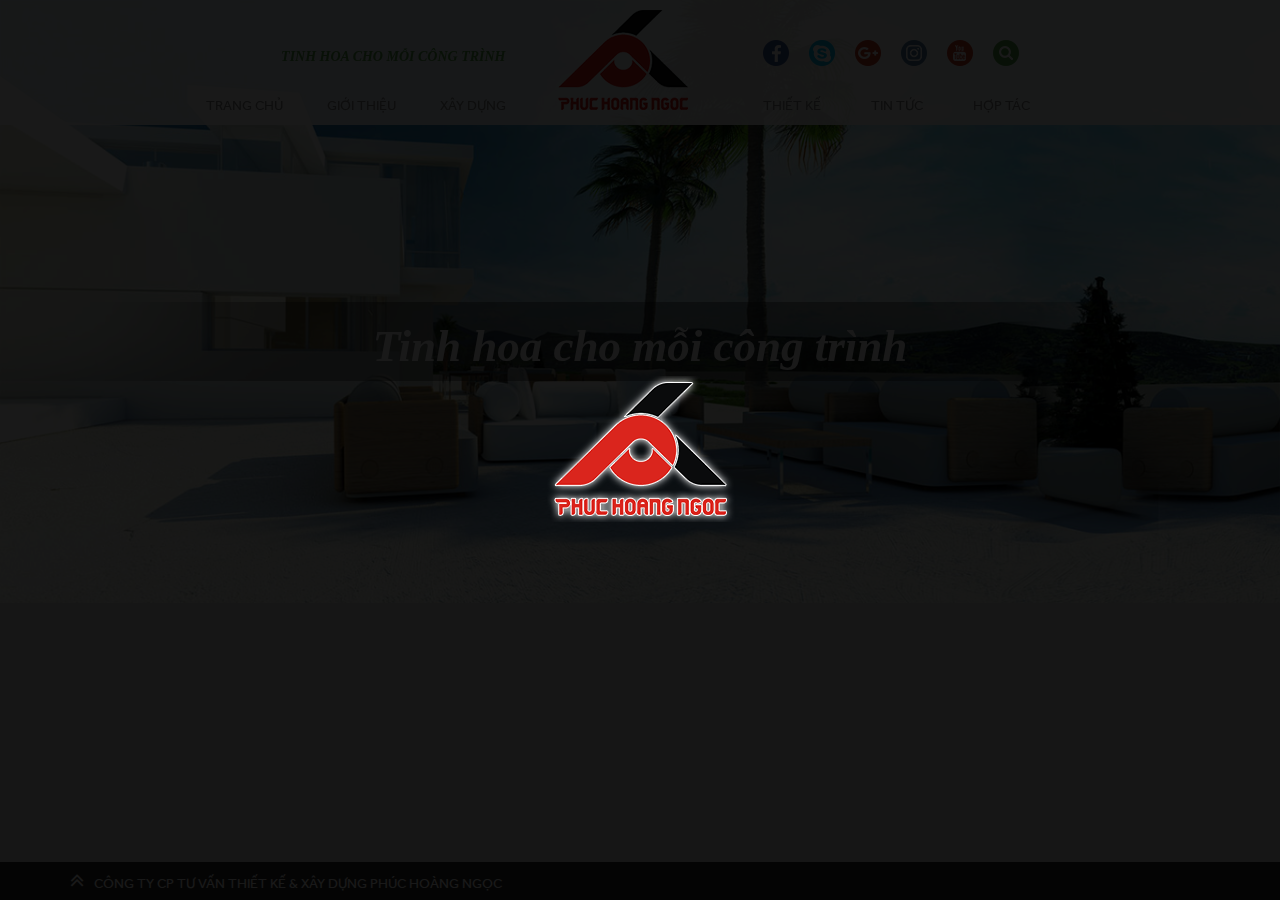
==== index.html @ 6cd87885 "update" ====
<!DOCTYPE html>
<html lang="en">

<head>
    <meta charset="UTF-8">
    <meta name="viewport" content="width=device-width, initial-scale=1.0">
    <meta http-equiv="X-UA-Compatible" content="ie=edge">
    <title>PHM</title>
    <link rel="stylesheet" href="css/font-awesome.min.css" media="screen">
    <link rel="stylesheet" href="css/bootstrap.min.css" media="screen">
    <link rel="stylesheet" href="css/owl.carousel.css" media="screen">
    <link rel="stylesheet" href="css/animate.css" media="screen">
    <link rel="stylesheet" href="css/style.css" media="screen">
</head>

<body>
    <!-- Load splash -->
    <div class="splash">
        <div class="logo-splash animated zoomIn">
            <img src="images/logo-splash.png" alt="" />
        </div>
    </div>
    <!-- Form search -->
    <div class="modal fade" id="popup-form-search">
        <div class="modal-dialog">
            <div class="modal-content">
                <div class="modal-header">
                    <button type="button" class="close" data-dismiss="modal"><span aria-hidden="true">&times;</span></button>
                    <h4 class="modal-title" id="myModalLabel">Tìm kiếm</h4>
                </div>
                <div class="modal-body">
                    <form class="form-site" action="" method="post">
                        <input type="text" placeholder="Tìm kiếm">
                        <div class="align_right">
                            <button type="submit"><i class="fa fa-search"></i></button>
                        </div>
                    </form>
                </div>
            </div>
        </div>
    </div>
    <!-- /Form search -->
    <div class="wrap">
        <header class="header">
            <div class="container hidden-sm hidden-xs">
                <div class="row">
                    <div class="col-md-1"></div>
                    <div class="col-md-4">
                        <div class="row">
                            <div class="col-md-12">
                                <div class="slogan">
                                    <h2>Tinh hoa cho mỗi công trình</h2>
                                </div>
                            </div>
                        </div>
                        <div class="row">
                            <div class="col-md-12">
                                <ul class="content-nav">
                                    <li><a href="index.html">Trang chủ</a></li>
                                    <li><a href="about.html">Giới thiệu</a></li>
                                    <li><a href="list.html">Xây dựng</a></li>
                                </ul>
                            </div>
                        </div>
                    </div>
                    <div class="col-md-2">
                        <a href="index.html"><img src="images/logo.png" alt="" /></a>
                    </div>
                    <div class="col-md-4">
                        <div class="row">
                            <div class="col-md-12">
                                <ul class="social-top">
                                    <li>
                                        <a href=""><img src="images/ic-fb.png" alt="" /></a>
                                    </li>
                                    <li>
                                        <a href=""><img src="images/ic-sky.png" alt="" /></a>
                                    </li>
                                    <li>
                                        <a href=""><img src="images/ic-ggp.png" alt="" /></a>
                                    </li>
                                    <li>
                                        <a href=""><img src="images/ic-inst.png" alt="" /></a>
                                    </li>
                                    <li>
                                        <a href=""><img src="images/ic-yt.png" alt="" /></a>
                                    </li>
                                    <li>
                                        <a href="javascript:void(0)" class="search-click" data-toggle="modal" data-target="#popup-form-search"><img src="images/ic-search.png" alt="" /></a>
                                    </li>
                                </ul>
                            </div>
                        </div>
                        <div class="row">
                            <div class="col-md-12">
                                <ul class="content-nav-2">
                                    <li><a href="list.html">Thiết kế</a></li>
                                    <li><a href="list.html">Tin tức</a></li>
                                    <li><a href="contact.html">Hợp tác</a></li>
                                </ul>
                            </div>
                        </div>
                    </div>
                    <div class="col-md-1"></div>
                </div>
            </div>
            <div class="container visible-sm visible-xs">
                <div class="logo-mb">
                    <a href=""><img src="images/logo.png" /></a>
                </div>
                <div class="row">
                    <div class="col-xs-12">
                        <ul class="social-mb">
                            <li>
                                <a href=""><img src="images/ic-fb.png" alt="" /></a>
                            </li>
                            <li>
                                <a href=""><img src="images/ic-sky.png" alt="" /></a>
                            </li>
                            <li>
                                <a href=""><img src="images/ic-ggp.png" alt="" /></a>
                            </li>
                            <li>
                                <a href=""><img src="images/ic-inst.png" alt="" /></a>
                            </li>
                            <li>
                                <a href=""><img src="images/ic-yt.png" alt="" /></a>
                            </li>
                            <li>
                                <a href="javascript:void(0)" class="search-click" data-toggle="modal" data-target="#popup-form-search"><img src="images/ic-search.png" alt="" /></a>
                            </li>
                        </ul>
                    </div>

                    <div class="col-xs-12">
                        <div class="control-nav">
                            <span>Menu</span> <i class="fa fa-bars"></i>
                        </div>
                        <nav class="nav-mb"></nav>
                    </div>
                </div>
            </div>
        </header>
        <div class="content">
            <section class="section-slider">
                <div class="owl-carousel owl-theme">
                    <div class="item">
                        <img src="images/slider1.jpg" alt="">
                        <div class="caption-slider">
                            <h2 class="animated bounceInLeft">Tinh hoa cho mỗi công trình</h2>
                        </div>
                    </div>
                    <div class="item">
                        <img src="images/slider1.jpg" alt="">
                        <div class="caption-slider">
                            <h2 class="animated bounceInLeft">Tinh hoa cho mỗi công trình</h2>
                        </div>
                    </div>
                </div>
            </section>
        </div>
        <footer class="footer">
            <div class="content-footer">
                <div class="row">
                    <div class="col-md-3 col-sm-12 col-xs-12">
                        <div class="logo-ft">
                            <a href="index.html"><img src="images/logo-ft.png" alt=""></a>
                            <p class="hidden-xs">Bản quyền © 2016 thuộc về Phúc Hoàng Ngọc</p>
                        </div>
                    </div>
                    <div class="col-md-2 col-sm-6 col-xs-12">
                        <div class="title-ft">
                            <h2><a href="">Thông tin</a></h2>
                        </div>
                        <ul>
                            <li><a href="">Giới thiệu</a></li>
                            <li><a href="">Tin tức</a></li>
                            <li><a href="">Hợp tác - liên hệ</a></li>
                        </ul>
                    </div>
                    <div class="col-md-3 col-sm-6 col-xs-12">
                        <div class="title-ft">
                            <h2><a href="">Liên hệ</a></h2>
                        </div>
                        <ul>
                            <li>Điện thoại: 05113.573.339</li>
                            <li>Email: info@phuchoangngoc.vn</li>
                            <li>Địa chỉ: 37 Đỗ Xuân Cát, Q. Hải Châu, TP</li>
                        </ul>
                    </div>
                    <div class="col-md-4 col-sm-12 hidden-xs">
                        <div class="title-ft">
                            <h2><a href="">Đối tác khách hàng</a></h2>
                        </div>
                        <div class="partner hidden-xs" id="owl-demo">
                            <img src="images/vietcombank.png" alt="">
                            <img src="images/seabank.png" alt="">
                            <img src="images/AsiaCommercialBank_logo.png" alt="">
                            <img src="images/vietcombank.png" alt="">
                            <img src="images/seabank.png" alt="">
                            <img src="images/AsiaCommercialBank_logo.png" alt="">
                        </div>
                    </div>
                </div>
            </div>
            <div class="copyright hidden-xs">
                <div class="container">
                    <h2><i class="fa fa-angle-double-up"></i>Công ty CP Tư vấn thiết kế & xây dựng Phúc hoàng ngọc</h2>
                </div>
            </div>
        </footer>
    </div>
    <script src="js/jquery-1.11.1.min.js" charset="utf-8"></script>
    <script src="js/bootstrap.min.js" charset="utf-8"></script>
    <script src="js/owl.carousel.min.js" charset="utf-8"></script>
    <script src="js/script.js" charset="utf-8"></script>
</body>

</html>
---- css/style.css ----
@charset "UTF-8";
html, body, div, span, iframe,
a, abbr, address,
del, em, img, small, strong, b, u, i, hr,
fieldset, form, label, legend,
article, aside, canvas, details, embed,
figure, figcaption, footer, header,
menu, nav, output, ruby, section, summary,
button,
time, mark, audio, video {
  margin: 0;
  padding: 0;
  font: inherit;
  font-size: 100%;
  vertical-align: baseline;
  word-wrap: break-word;
}

html {
  line-height: 1;
}

ol, ul {
  list-style: none;
}

table {
  border-collapse: collapse;
  border-spacing: 0;
}

caption, th, td {
  text-align: inherit;
  font-weight: inherit;
  vertical-align: middle;
}

q, blockquote {
  quotes: none;
}

a img {
  border: none;
}

article, aside, details, figure, footer, header, menu, nav, section, summary {
  display: block;
}

@font-face {
  font-family: 'iCielEffra';
  src: url("../fonts/iCielEffra-Regular.ttf");
  font-weight: normal;
  font-style: normal;
}

.wrap::after, .wrap .container::after {
  clear: both;
  content: " ";
  display: block;
  visibility: hidden;
  height: 0;
}

body {
  font-family: "iCielEffra", sans-serif;
  color: #898989;
  font-size: 14px;
}

* {
  -webkit-box-sizing: border-box;
  -moz-box-sizing: border-box;
  -o-box-sizing: border-box;
  box-sizing: border-box;
}

*:hover {
  -webkit-transition: all 400ms;
  -moz-transition: all 400ms;
  -o-transition: all 400ms;
  transition: all 400ms;
}

a {
  color: inherit;
  line-height: 0;
  text-decoration: none;
}

a:hover {
  -webkit-transition: all 400ms;
  -moz-transition: all 400ms;
  -o-transition: all 400ms;
  transition: all 400ms;
  text-decoration: none;
  color: #da251d;
}

a:focus {
  text-decoration: none;
}

h1,
h2,
h3,
h4,
h5,
h5,
h6 {
  font-family: "iCielEffra", sans-serif;
  text-transform: uppercase;
}

img {
  max-width: 100%;
}

img:before {
  content: " ";
  display: block;
  position: absolute;
  top: -10px;
  left: 0;
  height: calc(100% + 10px);
  width: 100%;
  background-color: #e6e6e6;
  border: 2px dotted #c8c8c8;
  border-radius: 5px;
}

img:after {
  content: "" " Hình ảnh " attr(alt) " bị hỏng ";
  display: block;
  font-size: 16px;
  font-style: normal;
  font-family: FontAwesome;
  color: #646464;
  position: absolute;
  top: 5px;
  left: 0;
  width: 100%;
  text-align: center;
}

li,
ol {
  list-style: none;
}

li:focus,
ol:focus {
  border-color: #ffffff;
}

.btn:focus,
a:focus,
button:focus,
input:focus {
  outline: none;
}

.wrap {
  position: fixed;
  top: 0;
  left: 0;
  width: 100%;
  height: 100%;
  overflow: hidden;
  background: #dbdbdb;
}

.wrap .container {
  max-width: 1170px;
  width: 100%;
  margin: auto;
}

.header {
  position: absolute;
  padding: 10px 0;
  left: 0;
  right: 0;
  background: rgba(255, 255, 255, 0.9);
  z-index: 99;
  top: 0;
}

.header blockquote,
.header dd,
.header dl,
.header dt,
.header h1,
.header h2,
.header h3,
.header h4,
.header h5,
.header h6,
.header li,
.header ol,
.header p,
.header pre,
.header ul {
  margin: 0;
  padding: 0;
  font: inherit;
  font-size: 100%;
  vertical-align: baseline;
  word-wrap: break-word;
}

.header .slogan {
  color: #57a64b;
  font-family: "Times New Roman";
  font-weight: bold;
  font-style: italic;
  text-align: right;
  margin-right: 22px;
  padding-top: 40px;
}

.header .content-nav {
  float: right;
  padding-top: 35px;
  text-transform: uppercase;
  margin-bottom: 2px;
}

.header .content-nav li {
  float: left;
}

.header .content-nav li a {
  position: relative;
  padding-bottom: 10px;
  margin: 0 22px;
}

.header .content-nav li a:first-child {
  padding-left: 0;
}

.header .content-nav li a:hover {
  border-bottom: 1px solid #da251d;
}

.header .content-nav li a:hover:after {
  content: "";
  position: absolute;
  width: 0;
  height: 0;
  bottom: 0;
  left: 48%;
  border-left: 5px solid transparent;
  border-right: 5px solid transparent;
  border-bottom: 5px solid #da251d;
}

.header .content-nav-2 {
  padding-top: 30px;
  text-transform: uppercase;
}

.header .content-nav-2 li {
  float: left;
}

.header .content-nav-2 li a {
  position: relative;
  padding-bottom: 10px;
  margin: 0 40px;
}

.header .content-nav-2 li a:first-child {
  margin-left: 10px;
}

.header .content-nav-2 li a:hover {
  border-bottom: 1px solid #da251d;
}

.header .content-nav-2 li a:hover:after {
  content: "";
  position: absolute;
  width: 0;
  height: 0;
  bottom: 0;
  left: 50%;
  border-left: 5px solid transparent;
  border-right: 5px solid transparent;
  border-bottom: 5px solid #da251d;
}

.header .social-top {
  margin-right: 22px;
  padding-top: 30px;
}

.header .social-top li {
  float: left;
}

.header .social-top li a {
  padding: 0 10px;
}

.header .logo-mb {
  text-align: center;
  padding-bottom: 10px;
}

.header .social-mb {
  display: flex;
  justify-content: space-around;
}

.header .control-nav {
  cursor: pointer;
  padding: 5px 10px;
  margin: 10px 0;
  font-size: 30px;
  border-bottom: 2px solid #da251d;
  color: #da251d;
  text-transform: uppercase;
  text-align: right;
}

.header .nav-mb {
  position: relative;
  z-index: 99;
  display: none;
}

.header .nav-mb li a {
  text-transform: uppercase;
  display: block;
  width: 100%;
  padding: 20px 10px;
  text-align: right;
  font-weight: bold;
  border-bottom: 1px solid #dbdbdb;
}

.footer {
  width: 100%;
  color: #ffffff;
  position: absolute;
  bottom: 0;
  left: 0;
  z-index: 9;
}

.footer h1, .footer h2, .footer h3, .footer h4, .footer h5, .footer h6, .footer p, .footer blockquote, .footer pre,
.footer dl, .footer dt, .footer dd, .footer ol, .footer ul, .footer li {
  margin: 0;
  padding: 0;
  font: inherit;
  font-size: 100%;
  vertical-align: baseline;
  word-wrap: break-word;
}

.footer li {
  line-height: 24px;
}

.footer .content-footer {
  padding: 30px;
  position: relative;
  bottom: 30px;
  background: rgba(0, 0, 0, 0.4);
}

.footer .content-footer .title-ft {
  padding: 10px 0;
}

.footer .content-footer .partner {
  text-align: right;
  display: flex;
  justify-content: space-between;
}

.footer .content-footer .partner img {
  max-width: 45px;
}

.footer .copyright {
  cursor: pointer;
  position: absolute;
  bottom: 0;
  left: 0;
  width: 100%;
  padding: 8px 0;
  color: #ffffff;
  background: rgba(0, 0, 0, 0.8);
}

.footer .copyright i {
  padding-right: 10px;
  font-size: 22px;
  color: #ffffff;
}

.is_active {
  display: block;
}

.is_hidden {
  display: none;
}

.is_mobile {
  display: none;
}

.dis_table {
  display: table;
  width: 100%;
  height: 100%;
}

.dis_row {
  display: table-row;
}

.dis_cell {
  display: table-cell;
  vertical-align: middle;
}

.pd_right_0 {
  padding-right: 0;
}

.pd_left_0 {
  padding-left: 0;
}

.mgn_right_10 {
  margin-right: 10px;
}

.pd_left_15 {
  padding-left: 15px;
}

.pd_left_30 {
  padding-left: 30px;
}

.mgn_right_15 {
  margin-right: 15px;
}

.mgn_right_20 {
  margin-right: 20px;
}

.mgn_right_30 {
  margin-right: 30px;
}

.mgn_right_35 {
  margin-right: 35px;
}

.mgn_right_40 {
  margin-right: 40px;
}

.mgn_right_50 {
  margin-right: 50px;
}

.align_left {
  text-align: left;
}

.align_right {
  text-align: right;
}

.align_center {
  text-align: center;
}

.right {
  float: right;
}

.left {
  float: left;
}

.splash {
  position: fixed;
  top: 0;
  left: 0;
  width: 100%;
  height: 100%;
  background: rgba(0, 0, 0, 0.9);
  z-index: 999999;
  display: flex;
  justify-content: center;
  align-items: center;
}

.splash .logo-splash {
  position: absolute;
}

.red {
  color: #da251d;
}

.pd_5 {
  padding: 5px;
}

.pd_10 {
  padding: 10px !important;
}

#popup-form-search {
  position: absolute;
  z-index: 9999;
}

#popup-form-search .modal-content {
  background-color: rgba(0, 0, 0, 0.8);
}

#popup-form-search .modal-content .modal-header {
  color: #da251d;
}

#popup-form-search .modal-content .modal-header span {
  color: #ffffff;
}

#popup-form-search .modal-content .form-site input {
  color: #ffffff;
  background: transparent;
  padding: 10px 0;
  width: 100%;
  border-radius: 0;
  border: none;
  border-bottom: 2px solid #da251d;
}

#popup-form-search .modal-content .form-site button {
  padding: 10px 20px;
  font-size: 20px;
  background: #da251d;
  color: #ffffff;
  border: none;
}

.content .section-slider {
  position: relative;
}

.content .section-slider .item {
  cursor: pointer;
  display: flex;
  justify-content: center;
}

.content .section-slider .item .caption-slider {
  color: #ffffff;
  width: 100%;
  background: url("../images/bgtext.png") center;
  position: absolute;
  top: 50%;
}

.content .section-slider .item .caption-slider h2 {
  text-transform: none;
  font-style: italic;
  font-family: 'Times New Roman';
  text-align: center;
  font-size: 45px;
  font-weight: bold;
}

.content-news {
  padding-top: 125px;
  background: url("../images/slider1.jpg") center fixed;
  background-size: cover;
}

.content-news blockquote,
.content-news dd,
.content-news dl,
.content-news dt,
.content-news h1,
.content-news h2,
.content-news h3,
.content-news h4,
.content-news h5,
.content-news h6,
.content-news li,
.content-news ol,
.content-news p,
.content-news pre,
.content-news ul {
  margin: 0;
  padding: 0;
  font: inherit;
  font-size: 100%;
  vertical-align: baseline;
  word-wrap: break-word;
}

.content-news .content-left {
  color: #898989;
}

.content-news .content-left .title-left {
  font-size: 16px;
  font-style: italic;
  background: linear-gradient(to right, white 0%, rgba(255, 255, 255, 0) 100%);
  padding: 10px;
  font-weight: bold;
  margin: 10px 0;
  color: #000000;
  font-family: "Times New Roman";
}

.content-news .content-left .list-left {
  cursor: pointer;
  background: linear-gradient(to right, white 0%, rgba(255, 255, 255, 0) 100%);
  padding: 10px;
}

.content-news .content-left .list-left h2 {
  line-height: 34px;
}

.content-news .content-left .list-left h2:hover {
  color: #da251d;
}

.content-news .content-left .list-left i {
  padding-right: 5px;
}

.content-news .content-left .list-left li {
  line-height: 24px;
}

.content-news .content-left .list-left li:hover {
  color: #da251d;
}

.content-news .content-left .list-left .active {
  color: #da251d;
}

.content-news .content-left .content-list-left {
  display: none;
}

.content-news .content-left .content-list-left .fa {
  padding: 0 5px 0 10px;
}

.content-news .content-left .info-contact-left {
  background: rgba(255, 255, 255, 0.9);
  color: #000000;
  padding: 10px;
  border-radius: 10px;
  border: 4px solid #dbdbdb;
  text-align: center;
}

.content-news .content-left .info-contact-left .title-info-contact {
  font-size: 18px;
  color: #57a64b;
  padding: 10px 0;
}

.content-news .content-left .info-contact-left h3 {
  padding: 10px 0 18px;
  color: #da251d;
}

.content-news .content-left .info-contact-left p {
  line-height: 21px;
}

.content-news .content-contact {
  height: 450px;
  background: rgba(255, 255, 255, 0.9);
  overflow: hidden;
  margin: 10px 0;
  border-radius: 10px;
  border: 4px solid #dbdbdb;
}

.content-news .content-body {
  height: 450px;
  text-align: justify;
  background: rgba(255, 255, 255, 0.9);
  overflow: auto;
  padding: 10px 20px;
  margin: 10px 0;
  border-radius: 10px;
  border: 4px solid #dbdbdb;
}

.content-news .content-body .title-body {
  text-transform: uppercase;
  font-size: 18px;
  color: #57a64b;
  text-align: center;
  font-family: "Times New Roman";
  padding: 5px 0 10px;
}

.content-news .content-body .item-art {
  position: relative;
}

.content-news .content-body .item-art .caption-news-art {
  font-size: 16px;
  position: absolute;
  bottom: 10px;
  left: 10px;
  color: #ffffff;
  z-index: 2;
}

.content-news .content-body .item-art:after {
  content: "";
  position: absolute;
  top: 0;
  left: 0;
  background: linear-gradient(rgba(255, 255, 255, 0.1), rgba(0, 0, 0, 0.5));
  width: 100%;
  height: 100%;
}

.content-news .content-body .name-news {
  padding: 10px 0;
  color: #da251d;
  font-size: 16px;
}

.content-news .content-body .description-news {
  line-height: 20px;
}

#owl-demo img {
  /*margin-left: 30px;*/
}

#owl-demo img {
  display: block;
  max-width: 80% !important;
  max-height: 45px;
}

@media (min-width: 300px) and (max-width: 800px) {
  .wrap {
    position: relative;
  }
  .header {
    position: relative;
  }
  .footer {
    position: relative;
  }
  .footer .content-footer {
    position: relative;
  }
}

@media only screen and (min-width: 769px) and (max-width: 991px) {
  .content-news {
    padding-top: 0px;
  }
  .footer .logo-ft {
    text-align: center;
    padding-bottom: 10px;
    margin-bottom: 10px;
    border-bottom: 1px dashed #da251d;
  }
  .footer .content-footer {
    bottom: 0px;
    background: #707070;
  }
  .footer .copyright {
    position: relative;
  }
}

@media only screen and (max-width: 768px) {
  .img-responsive {
    width: 100%;
  }
  .wrap .content-news {
    padding-top: 0;
  }
  .footer .content-footer {
    padding: 10px;
    display: block !important;
    bottom: 0;
  }
  .footer .copyright {
    position: relative;
  }
}
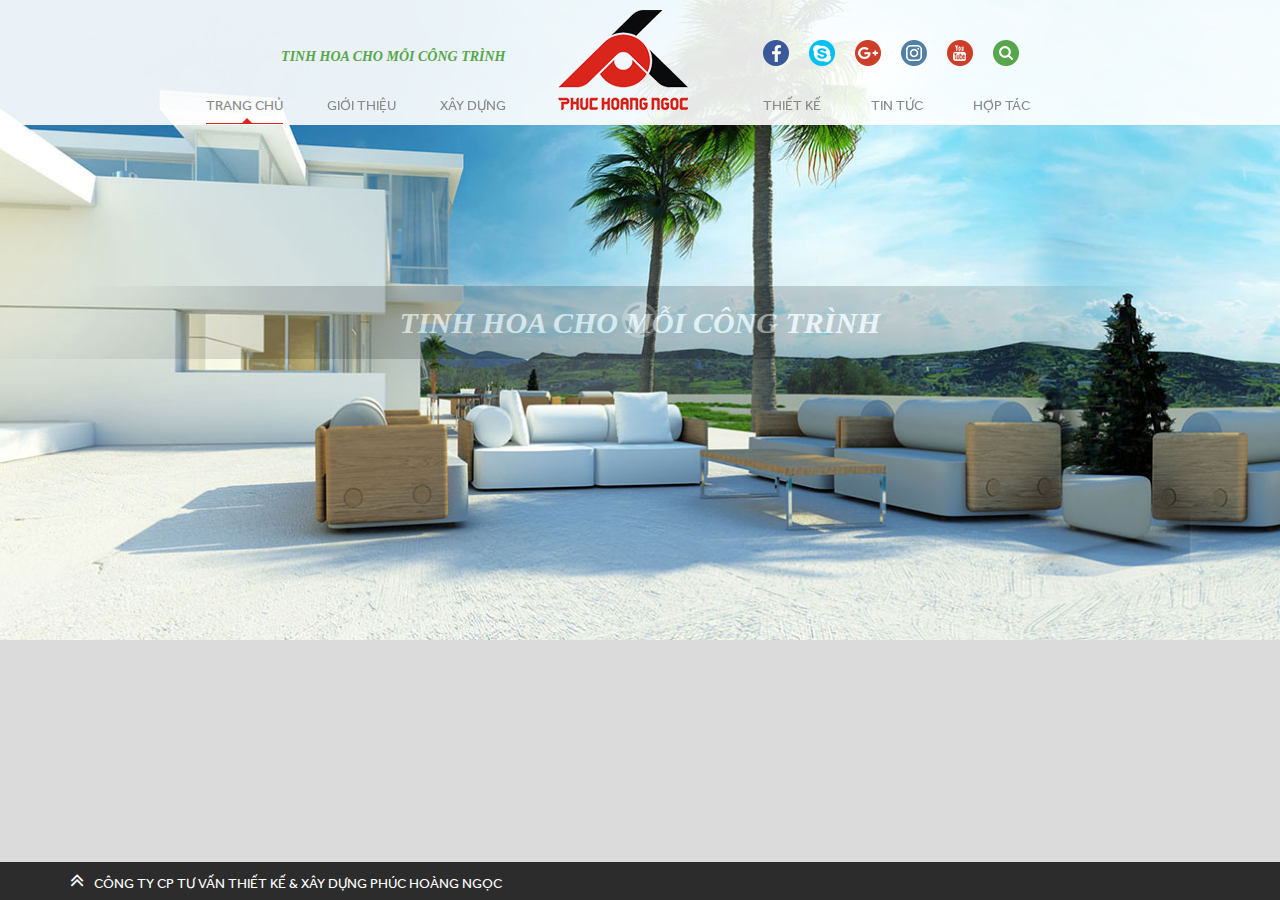
==== commit ea40ade3: "update" ====
--- a/index.html
+++ b/index.html
@@ -9,6 +9,7 @@
     <link rel="stylesheet" href="css/font-awesome.min.css" media="screen">
     <link rel="stylesheet" href="css/bootstrap.min.css" media="screen">
     <link rel="stylesheet" href="css/owl.carousel.css" media="screen">
+    <link rel="stylesheet" href="css/camera.css" media="screen">
     <link rel="stylesheet" href="css/animate.css" media="screen">
     <link rel="stylesheet" href="css/style.css" media="screen">
 </head>
@@ -56,9 +57,9 @@
                         <div class="row">
                             <div class="col-md-12">
                                 <ul class="content-nav">
-                                    <li><a href="index.html">Trang chủ</a></li>
-                                    <li><a href="about.html">Giới thiệu</a></li>
-                                    <li><a href="list.html">Xây dựng</a></li>
+                                    <li><a class="active" href="index.html">Trang chủ</a></li>
+                                    <li><a class="hvr-underline-from-center" href="about.html">Giới thiệu</a></li>
+                                    <li><a class="hvr-underline-from-center" href="list.html">Xây dựng</a></li>
                                 </ul>
                             </div>
                         </div>
@@ -94,9 +95,9 @@
                         <div class="row">
                             <div class="col-md-12">
                                 <ul class="content-nav-2">
-                                    <li><a href="list.html">Thiết kế</a></li>
-                                    <li><a href="list.html">Tin tức</a></li>
-                                    <li><a href="contact.html">Hợp tác</a></li>
+                                    <li><a class="hvr-underline-from-center" href="list.html">Thiết kế</a></li>
+                                    <li><a class="hvr-underline-from-center" href="list.html">Tin tức</a></li>
+                                    <li><a class="hvr-underline-from-center" href="contact.html">Hợp tác</a></li>
                                 </ul>
                             </div>
                         </div>
@@ -143,17 +144,26 @@
         </header>
         <div class="content">
             <section class="section-slider">
-                <div class="owl-carousel owl-theme">
-                    <div class="item">
-                        <img src="images/slider1.jpg" alt="">
-                        <div class="caption-slider">
-                            <h2 class="animated bounceInLeft">Tinh hoa cho mỗi công trình</h2>
-                        </div>
-                    </div>
-                    <div class="item">
-                        <img src="images/slider1.jpg" alt="">
-                        <div class="caption-slider">
-                            <h2 class="animated bounceInLeft">Tinh hoa cho mỗi công trình</h2>
+                <div class="camera_wrap camera_azure_skin" id="camera_wrap_1">
+                    <div data-src="images/slider1.jpg">
+                        <div class="camera_caption fadeFromBottom">
+                            <div class="captitle">
+                                <h2 class="animated two bounceInLeft">Tinh hoa cho mỗi công trình</h2>
+                            </div>
+                        </div>
+                    </div>
+                    <div data-src="images/slider1.jpg">
+                        <div class="camera_caption fadeFromBottom">
+                            <div class="captitle">
+                                <h2 class="animated two bounceInLeft">Tinh hoa cho mỗi công trình</h2>
+                            </div>
+                        </div>
+                    </div>
+                    <div data-src="images/slider1.jpg">
+                        <div class="camera_caption fadeFromBottom">
+                            <div class="captitle">
+                                <h2 class="animated two bounceInLeft">Tinh hoa cho mỗi công trình</h2>
+                            </div>
                         </div>
                     </div>
                 </div>
@@ -212,8 +222,15 @@
     </div>
     <script src="js/jquery-1.11.1.min.js" charset="utf-8"></script>
     <script src="js/bootstrap.min.js" charset="utf-8"></script>
+    <script src="js/jquery.easing.1.3.js" charset="utf-8"></script>
+    <script src="js/camera.min.js" charset="utf-8"></script>
     <script src="js/owl.carousel.min.js" charset="utf-8"></script>
     <script src="js/script.js" charset="utf-8"></script>
+    <script type="text/javascript">
+        $('#camera_wrap_1').camera({
+            thumbnails: true
+        });
+    </script>
 </body>
 
 </html>
--- a/css/camera.css
+++ b/css/camera.css
@@ -0,0 +1,1068 @@
+/**************************
+*
+*	GENERAL
+*
+**************************/
+.camera_wrap a, .camera_wrap img,
+.camera_wrap ol, .camera_wrap ul, .camera_wrap li,
+.camera_wrap table, .camera_wrap tbody, .camera_wrap tfoot, .camera_wrap thead, .camera_wrap tr, .camera_wrap th, .camera_wrap td
+.camera_thumbs_wrap a, .camera_thumbs_wrap img,
+.camera_thumbs_wrap ol, .camera_thumbs_wrap ul, .camera_thumbs_wrap li,
+.camera_thumbs_wrap table, .camera_thumbs_wrap tbody, .camera_thumbs_wrap tfoot, .camera_thumbs_wrap thead, .camera_thumbs_wrap tr, .camera_thumbs_wrap th, .camera_thumbs_wrap td {
+	background: none;
+	border: 0;
+	font: inherit;
+	font-size: 100%;
+	margin: 0;
+	padding: 0;
+	vertical-align: baseline;
+	list-style: none
+}
+.camera_wrap {
+	direction: ltr;
+	display: none;
+	float: left;
+	position: relative;
+	z-index: 0;
+}
+.camera_wrap img {
+	max-width: none!important;
+}
+.camera_fakehover {
+	height: 100%;
+	min-height: 60px;
+	position: relative;
+	width: 100%;
+	z-index: 1;
+}
+.camera_wrap {
+	width: 100%;
+}
+.camera_src {
+	display: none;
+}
+.cameraCont, .cameraContents {
+	height: 100%;
+	position: relative;
+	width: 100%;
+	z-index: 1;
+}
+.cameraSlide {
+	bottom: 0;
+	left: 0;
+	position: absolute;
+	right: 0;
+	top: 0;
+	width: 100%;
+}
+.cameraContent {
+	bottom: 0;
+	display: none;
+	left: 0;
+	position: absolute;
+	right: 0;
+	top: 0;
+	width: 100%;
+}
+.camera_target {
+	bottom: 0;
+	height: 100%;
+	left: 0;
+	overflow: hidden;
+	position: absolute;
+	right: 0;
+	text-align: left;
+	top: 0;
+	width: 100%;
+	z-index: 0;
+}
+.camera_overlayer {
+	bottom: 0;
+	height: 100%;
+	left: 0;
+	overflow: hidden;
+	position: absolute;
+	right: 0;
+	top: 0;
+	width: 100%;
+	z-index: 0;
+}
+.camera_target_content {
+	bottom: 0;
+	left: 0;
+	overflow: hidden;
+	position: absolute;
+	right: 0;
+	top: 0;
+	z-index: 2;
+}
+.camera_target_content .camera_link {
+    background: url(../images/blank.gif);
+	display: block;
+	height: 100%;
+	text-decoration: none;
+}
+.camera_loader {
+    background: #fff url(../images/camera-loader.gif) no-repeat center;
+	background: rgba(255, 255, 255, 0.9) url(../images/camera-loader.gif) no-repeat center;
+	border: 1px solid #ffffff;
+	-webkit-border-radius: 18px;
+	-moz-border-radius: 18px;
+	border-radius: 18px;
+	height: 36px;
+	left: 50%;
+	overflow: hidden;
+	position: absolute;
+	margin: -18px 0 0 -18px;
+	top: 50%;
+	width: 36px;
+	z-index: 3;
+}
+.camera_bar {
+	bottom: 0;
+	left: 0;
+	overflow: hidden;
+	position: absolute;
+	right: 0;
+	top: 0;
+	z-index: 3;
+}
+.camera_thumbs_wrap.camera_left .camera_bar, .camera_thumbs_wrap.camera_right .camera_bar {
+	height: 100%;
+	position: absolute;
+	width: auto;
+}
+.camera_thumbs_wrap.camera_bottom .camera_bar, .camera_thumbs_wrap.camera_top .camera_bar {
+	height: auto;
+	position: absolute;
+	width: 100%;
+}
+.camera_nav_cont {
+	height: 65px;
+	overflow: hidden;
+	position: absolute;
+	right: 9px;
+	top: 15px;
+	width: 120px;
+	z-index: 4;
+}
+.camera_caption {
+	bottom: 0;
+	display: block;
+	position: absolute;
+	width: 100%;
+}
+.camera_caption > div {
+	padding: 10px 20px;
+}
+.camerarelative {
+	overflow: hidden;
+	position: relative;
+}
+.imgFake {
+	cursor: pointer;
+}
+.camera_prevThumbs {
+	bottom: 4px;
+	cursor: pointer;
+	left: 0;
+	position: absolute;
+	top: 4px;
+	visibility: hidden;
+	width: 30px;
+	z-index: 10;
+}
+.camera_prevThumbs div {
+	background: url(../images/camera_skins.png) no-repeat -160px 0;
+	display: block;
+	height: 40px;
+	margin-top: -20px;
+	position: absolute;
+	top: 50%;
+	width: 30px;
+}
+.camera_nextThumbs {
+	bottom: 4px;
+	cursor: pointer;
+	position: absolute;
+	right: 0;
+	top: 4px;
+	visibility: hidden;
+	width: 30px;
+	z-index: 10;
+}
+.camera_nextThumbs div {
+	background: url(../images/camera_skins.png) no-repeat -190px 0;
+	display: block;
+	height: 40px;
+	margin-top: -20px;
+	position: absolute;
+	top: 50%;
+	width: 30px;
+}
+.camera_command_wrap .hideNav {
+	display: none;
+}
+.camera_command_wrap {
+	left: 0;
+	position: relative;
+	right:0;
+	z-index: 4;
+}
+.camera_wrap .camera_pag .camera_pag_ul {
+	list-style: none;
+	margin: 0;
+	padding: 0;
+	text-align: right;
+}
+.camera_wrap .camera_pag .camera_pag_ul li {
+	-webkit-border-radius: 8px;
+	-moz-border-radius: 8px;
+	border-radius: 8px;
+	cursor: pointer;
+	display: inline-block;
+	height: 16px;
+	margin: 20px 5px;
+	position: relative;
+	text-align: left;
+	text-indent: 9999px;
+	width: 16px;
+}
+.camera_commands_emboss .camera_pag .camera_pag_ul li {
+	-moz-box-shadow:
+		0px 1px 0px rgba(255,255,255,1),
+		inset 0px 1px 1px rgba(0,0,0,0.2);
+	-webkit-box-shadow:
+		0px 1px 0px rgba(255,255,255,1),
+		inset 0px 1px 1px rgba(0,0,0,0.2);
+	box-shadow:
+		0px 1px 0px rgba(255,255,255,1),
+		inset 0px 1px 1px rgba(0,0,0,0.2);
+}
+.camera_wrap .camera_pag .camera_pag_ul li > span {
+	-webkit-border-radius: 5px;
+	-moz-border-radius: 5px;
+	border-radius: 5px;
+	height: 8px;
+	left: 4px;
+	overflow: hidden;
+	position: absolute;
+	top: 4px;
+	width: 8px;
+}
+.camera_commands_emboss .camera_pag .camera_pag_ul li:hover > span {
+	-moz-box-shadow:
+		0px 1px 0px rgba(255,255,255,1),
+		inset 0px 1px 1px rgba(0,0,0,0.2);
+	-webkit-box-shadow:
+		0px 1px 0px rgba(255,255,255,1),
+		inset 0px 1px 1px rgba(0,0,0,0.2);
+	box-shadow:
+		0px 1px 0px rgba(255,255,255,1),
+		inset 0px 1px 1px rgba(0,0,0,0.2);
+}
+.camera_wrap .camera_pag .camera_pag_ul li.cameracurrent > span {
+	-moz-box-shadow: 0;
+	-webkit-box-shadow: 0;
+	box-shadow: 0;
+}
+.camera_pag_ul li img {
+	display: none;
+	position: absolute;
+}
+.camera_pag_ul .thumb_arrow {
+    border-left: 4px solid transparent;
+    border-right: 4px solid transparent;
+    border-top: 4px solid;
+	top: 0;
+	left: 50%;
+	margin-left: -4px;
+	position: absolute;
+}
+.camera_prev, .camera_next, .camera_commands {
+	cursor: pointer;
+	height: 40px;
+	margin-top: -20px;
+	position: absolute;
+	top: 50%;
+	width: 40px;
+	z-index: 2;
+}
+.camera_prev {
+	left: 0;
+}
+.camera_prev > span {
+	background: url(../images/camera_skins.png) no-repeat 0 0;
+	display: block;
+	height: 40px;
+	width: 40px;
+}
+.camera_next {
+	right: 0;
+}
+.camera_next > span {
+	background: url(../images/camera_skins.png) no-repeat -40px 0;
+	display: block;
+	height: 40px;
+	width: 40px;
+}
+.camera_commands {
+	right: 41px;
+}
+.camera_commands > .camera_play {
+	background: url(../images/camera_skins.png) no-repeat -80px 0;
+	height: 40px;
+	width: 40px;
+}
+.camera_commands > .camera_stop {
+	background: url(../images/camera_skins.png) no-repeat -120px 0;
+	display: block;
+	height: 40px;
+	width: 40px;
+}
+.camera_wrap .camera_pag .camera_pag_ul li {
+	-webkit-border-radius: 8px;
+	-moz-border-radius: 8px;
+	border-radius: 8px;
+	cursor: pointer;
+	display: inline-block;
+	height: 16px;
+	margin: 20px 5px;
+	position: relative;
+	text-indent: 9999px;
+	width: 16px;
+}
+.camera_thumbs_cont {
+	-webkit-border-bottom-right-radius: 4px;
+	-webkit-border-bottom-left-radius: 4px;
+	-moz-border-radius-bottomright: 4px;
+	-moz-border-radius-bottomleft: 4px;
+	border-bottom-right-radius: 4px;
+	border-bottom-left-radius: 4px;
+	overflow: hidden;
+	position: relative;
+	width: 100%;
+}
+.camera_commands_emboss .camera_thumbs_cont {
+	-moz-box-shadow:
+		0px 1px 0px rgba(255,255,255,1),
+		inset 0px 1px 1px rgba(0,0,0,0.2);
+	-webkit-box-shadow:
+		0px 1px 0px rgba(255,255,255,1),
+		inset 0px 1px 1px rgba(0,0,0,0.2);
+	box-shadow:
+		0px 1px 0px rgba(255,255,255,1),
+		inset 0px 1px 1px rgba(0,0,0,0.2);
+}
+.camera_thumbs_cont > div {
+	float: left;
+	width: 100%;
+}
+.camera_thumbs_cont ul {
+	overflow: hidden;
+	padding: 3px 4px 8px;
+	position: relative;
+	text-align: center;
+}
+.camera_thumbs_cont ul li {
+	display: inline;
+	padding: 0 4px;
+}
+.camera_thumbs_cont ul li > img {
+	border: 1px solid;
+	cursor: pointer;
+	margin-top: 5px;
+	vertical-align:bottom;
+}
+.camera_clear {
+	display: block;
+	clear: both;
+}
+.showIt {
+	display: none;
+}
+.camera_clear {
+	clear: both;
+	display: block;
+	height: 1px;
+	margin: -1px 0 25px;
+	position: relative;
+}
+/**************************
+*
+*	COLORS & SKINS
+*
+**************************/
+.pattern_1 .camera_overlayer {
+	background: url(../images/patterns/overlay1.png) repeat;
+}
+.pattern_2 .camera_overlayer {
+	background: url(../images/patterns/overlay2.png) repeat;
+}
+.pattern_3 .camera_overlayer {
+	background: url(../images/patterns/overlay3.png) repeat;
+}
+.pattern_4 .camera_overlayer {
+	background: url(../images/patterns/overlay4.png) repeat;
+}
+.pattern_5 .camera_overlayer {
+	background: url(../images/patterns/overlay5.png) repeat;
+}
+.pattern_6 .camera_overlayer {
+	background: url(../images/patterns/overlay6.png) repeat;
+}
+.pattern_7 .camera_overlayer {
+	background: url(../images/patterns/overlay7.png) repeat;
+}
+.pattern_8 .camera_overlayer {
+	background: url(../images/patterns/overlay8.png) repeat;
+}
+.pattern_9 .camera_overlayer {
+	background: url(../images/patterns/overlay9.png) repeat;
+}
+.pattern_10 .camera_overlayer {
+	background: url(../images/patterns/overlay10.png) repeat;
+}
+.camera_caption {
+	color: #fff;
+}
+.camera_caption > div {
+	/*background: #000;*/
+	/*background: rgba(0, 0, 0, 0.8);*/
+}
+.camera_wrap .camera_pag .camera_pag_ul li {
+	background: #b7b7b7;
+}
+.camera_wrap .camera_pag .camera_pag_ul li:hover > span {
+	background: #b7b7b7;
+}
+.camera_wrap .camera_pag .camera_pag_ul li.cameracurrent > span {
+	background: #434648;
+}
+.camera_pag_ul li img {
+	border: 4px solid #e6e6e6;
+	-moz-box-shadow: 0px 3px 6px rgba(0,0,0,.5);
+	-webkit-box-shadow: 0px 3px 6px rgba(0,0,0,.5);
+	box-shadow: 0px 3px 6px rgba(0,0,0,.5);
+}
+.camera_pag_ul .thumb_arrow {
+    border-top-color: #e6e6e6;
+}
+.camera_prevThumbs, .camera_nextThumbs, .camera_prev, .camera_next, .camera_commands, .camera_thumbs_cont {
+	background: #d8d8d8;
+	background: rgba(216, 216, 216, 0.85);
+}
+.camera_wrap .camera_pag .camera_pag_ul li {
+	background: #b7b7b7;
+}
+.camera_thumbs_cont ul li > img {
+	border-color: 1px solid #000;
+}
+/*AMBER SKIN*/
+.camera_amber_skin .camera_prevThumbs div {
+	background-position: -160px -160px;
+}
+.camera_amber_skin .camera_nextThumbs div {
+	background-position: -190px -160px;
+}
+.camera_amber_skin .camera_prev > span {
+	background-position: 0 -160px;
+}
+.camera_amber_skin .camera_next > span {
+	background-position: -40px -160px;
+}
+.camera_amber_skin .camera_commands > .camera_play {
+	background-position: -80px -160px;
+}
+.camera_amber_skin .camera_commands > .camera_stop {
+	background-position: -120px -160px;
+}
+/*ASH SKIN*/
+.camera_ash_skin .camera_prevThumbs div {
+	background-position: -160px -200px;
+}
+.camera_ash_skin .camera_nextThumbs div {
+	background-position: -190px -200px;
+}
+.camera_ash_skin .camera_prev > span {
+	background-position: 0 -200px;
+}
+.camera_ash_skin .camera_next > span {
+	background-position: -40px -200px;
+}
+.camera_ash_skin .camera_commands > .camera_play {
+	background-position: -80px -200px;
+}
+.camera_ash_skin .camera_commands > .camera_stop {
+	background-position: -120px -200px;
+}
+/*AZURE SKIN*/
+.camera_azure_skin .camera_prevThumbs div {
+	background-position: -160px -240px;
+}
+.camera_azure_skin .camera_nextThumbs div {
+	background-position: -190px -240px;
+}
+.camera_azure_skin .camera_prev > span {
+	background-position: 0 -240px;
+}
+.camera_azure_skin .camera_next > span {
+	background-position: -40px -240px;
+}
+.camera_azure_skin .camera_commands > .camera_play {
+	background-position: -80px -240px;
+}
+.camera_azure_skin .camera_commands > .camera_stop {
+	background-position: -120px -240px;
+}
+/*BEIGE SKIN*/
+.camera_beige_skin .camera_prevThumbs div {
+	background-position: -160px -120px;
+}
+.camera_beige_skin .camera_nextThumbs div {
+	background-position: -190px -120px;
+}
+.camera_beige_skin .camera_prev > span {
+	background-position: 0 -120px;
+}
+.camera_beige_skin .camera_next > span {
+	background-position: -40px -120px;
+}
+.camera_beige_skin .camera_commands > .camera_play {
+	background-position: -80px -120px;
+}
+.camera_beige_skin .camera_commands > .camera_stop {
+	background-position: -120px -120px;
+}
+/*BLACK SKIN*/
+.camera_black_skin .camera_prevThumbs div {
+	background-position: -160px -40px;
+}
+.camera_black_skin .camera_nextThumbs div {
+	background-position: -190px -40px;
+}
+.camera_black_skin .camera_prev > span {
+	background-position: 0 -40px;
+}
+.camera_black_skin .camera_next > span {
+	background-position: -40px -40px;
+}
+.camera_black_skin .camera_commands > .camera_play {
+	background-position: -80px -40px;
+}
+.camera_black_skin .camera_commands > .camera_stop {
+	background-position: -120px -40px;
+}
+/*BLUE SKIN*/
+.camera_blue_skin .camera_prevThumbs div {
+	background-position: -160px -280px;
+}
+.camera_blue_skin .camera_nextThumbs div {
+	background-position: -190px -280px;
+}
+.camera_blue_skin .camera_prev > span {
+	background-position: 0 -280px;
+}
+.camera_blue_skin .camera_next > span {
+	background-position: -40px -280px;
+}
+.camera_blue_skin .camera_commands > .camera_play {
+	background-position: -80px -280px;
+}
+.camera_blue_skin .camera_commands > .camera_stop {
+	background-position: -120px -280px;
+}
+/*BROWN SKIN*/
+.camera_brown_skin .camera_prevThumbs div {
+	background-position: -160px -320px;
+}
+.camera_brown_skin .camera_nextThumbs div {
+	background-position: -190px -320px;
+}
+.camera_brown_skin .camera_prev > span {
+	background-position: 0 -320px;
+}
+.camera_brown_skin .camera_next > span {
+	background-position: -40px -320px;
+}
+.camera_brown_skin .camera_commands > .camera_play {
+	background-position: -80px -320px;
+}
+.camera_brown_skin .camera_commands > .camera_stop {
+	background-position: -120px -320px;
+}
+/*BURGUNDY SKIN*/
+.camera_burgundy_skin .camera_prevThumbs div {
+	background-position: -160px -360px;
+}
+.camera_burgundy_skin .camera_nextThumbs div {
+	background-position: -190px -360px;
+}
+.camera_burgundy_skin .camera_prev > span {
+	background-position: 0 -360px;
+}
+.camera_burgundy_skin .camera_next > span {
+	background-position: -40px -360px;
+}
+.camera_burgundy_skin .camera_commands > .camera_play {
+	background-position: -80px -360px;
+}
+.camera_burgundy_skin .camera_commands > .camera_stop {
+	background-position: -120px -360px;
+}
+/*CHARCOAL SKIN*/
+.camera_charcoal_skin .camera_prevThumbs div {
+	background-position: -160px -400px;
+}
+.camera_charcoal_skin .camera_nextThumbs div {
+	background-position: -190px -400px;
+}
+.camera_charcoal_skin .camera_prev > span {
+	background-position: 0 -400px;
+}
+.camera_charcoal_skin .camera_next > span {
+	background-position: -40px -400px;
+}
+.camera_charcoal_skin .camera_commands > .camera_play {
+	background-position: -80px -400px;
+}
+.camera_charcoal_skin .camera_commands > .camera_stop {
+	background-position: -120px -400px;
+}
+/*CHOCOLATE SKIN*/
+.camera_chocolate_skin .camera_prevThumbs div {
+	background-position: -160px -440px;
+}
+.camera_chocolate_skin .camera_nextThumbs div {
+	background-position: -190px -440px;
+}
+.camera_chocolate_skin .camera_prev > span {
+	background-position: 0 -440px;
+}
+.camera_chocolate_skin .camera_next > span {
+	background-position: -40px -440px;
+}
+.camera_chocolate_skin .camera_commands > .camera_play {
+	background-position: -80px -440px;
+}
+.camera_chocolate_skin .camera_commands > .camera_stop {
+	background-position: -120px -440px	;
+}
+/*COFFEE SKIN*/
+.camera_coffee_skin .camera_prevThumbs div {
+	background-position: -160px -480px;
+}
+.camera_coffee_skin .camera_nextThumbs div {
+	background-position: -190px -480px;
+}
+.camera_coffee_skin .camera_prev > span {
+	background-position: 0 -480px;
+}
+.camera_coffee_skin .camera_next > span {
+	background-position: -40px -480px;
+}
+.camera_coffee_skin .camera_commands > .camera_play {
+	background-position: -80px -480px;
+}
+.camera_coffee_skin .camera_commands > .camera_stop {
+	background-position: -120px -480px	;
+}
+/*CYAN SKIN*/
+.camera_cyan_skin .camera_prevThumbs div {
+	background-position: -160px -520px;
+}
+.camera_cyan_skin .camera_nextThumbs div {
+	background-position: -190px -520px;
+}
+.camera_cyan_skin .camera_prev > span {
+	background-position: 0 -520px;
+}
+.camera_cyan_skin .camera_next > span {
+	background-position: -40px -520px;
+}
+.camera_cyan_skin .camera_commands > .camera_play {
+	background-position: -80px -520px;
+}
+.camera_cyan_skin .camera_commands > .camera_stop {
+	background-position: -120px -520px	;
+}
+/*FUCHSIA SKIN*/
+.camera_fuchsia_skin .camera_prevThumbs div {
+	background-position: -160px -560px;
+}
+.camera_fuchsia_skin .camera_nextThumbs div {
+	background-position: -190px -560px;
+}
+.camera_fuchsia_skin .camera_prev > span {
+	background-position: 0 -560px;
+}
+.camera_fuchsia_skin .camera_next > span {
+	background-position: -40px -560px;
+}
+.camera_fuchsia_skin .camera_commands > .camera_play {
+	background-position: -80px -560px;
+}
+.camera_fuchsia_skin .camera_commands > .camera_stop {
+	background-position: -120px -560px	;
+}
+/*GOLD SKIN*/
+.camera_gold_skin .camera_prevThumbs div {
+	background-position: -160px -600px;
+}
+.camera_gold_skin .camera_nextThumbs div {
+	background-position: -190px -600px;
+}
+.camera_gold_skin .camera_prev > span {
+	background-position: 0 -600px;
+}
+.camera_gold_skin .camera_next > span {
+	background-position: -40px -600px;
+}
+.camera_gold_skin .camera_commands > .camera_play {
+	background-position: -80px -600px;
+}
+.camera_gold_skin .camera_commands > .camera_stop {
+	background-position: -120px -600px	;
+}
+/*GREEN SKIN*/
+.camera_green_skin .camera_prevThumbs div {
+	background-position: -160px -640px;
+}
+.camera_green_skin .camera_nextThumbs div {
+	background-position: -190px -640px;
+}
+.camera_green_skin .camera_prev > span {
+	background-position: 0 -640px;
+}
+.camera_green_skin .camera_next > span {
+	background-position: -40px -640px;
+}
+.camera_green_skin .camera_commands > .camera_play {
+	background-position: -80px -640px;
+}
+.camera_green_skin .camera_commands > .camera_stop {
+	background-position: -120px -640px	;
+}
+/*GREY SKIN*/
+.camera_grey_skin .camera_prevThumbs div {
+	background-position: -160px -680px;
+}
+.camera_grey_skin .camera_nextThumbs div {
+	background-position: -190px -680px;
+}
+.camera_grey_skin .camera_prev > span {
+	background-position: 0 -680px;
+}
+.camera_grey_skin .camera_next > span {
+	background-position: -40px -680px;
+}
+.camera_grey_skin .camera_commands > .camera_play {
+	background-position: -80px -680px;
+}
+.camera_grey_skin .camera_commands > .camera_stop {
+	background-position: -120px -680px	;
+}
+/*INDIGO SKIN*/
+.camera_indigo_skin .camera_prevThumbs div {
+	background-position: -160px -720px;
+}
+.camera_indigo_skin .camera_nextThumbs div {
+	background-position: -190px -720px;
+}
+.camera_indigo_skin .camera_prev > span {
+	background-position: 0 -720px;
+}
+.camera_indigo_skin .camera_next > span {
+	background-position: -40px -720px;
+}
+.camera_indigo_skin .camera_commands > .camera_play {
+	background-position: -80px -720px;
+}
+.camera_indigo_skin .camera_commands > .camera_stop {
+	background-position: -120px -720px	;
+}
+/*KHAKI SKIN*/
+.camera_khaki_skin .camera_prevThumbs div {
+	background-position: -160px -760px;
+}
+.camera_khaki_skin .camera_nextThumbs div {
+	background-position: -190px -760px;
+}
+.camera_khaki_skin .camera_prev > span {
+	background-position: 0 -760px;
+}
+.camera_khaki_skin .camera_next > span {
+	background-position: -40px -760px;
+}
+.camera_khaki_skin .camera_commands > .camera_play {
+	background-position: -80px -760px;
+}
+.camera_khaki_skin .camera_commands > .camera_stop {
+	background-position: -120px -760px	;
+}
+/*LIME SKIN*/
+.camera_lime_skin .camera_prevThumbs div {
+	background-position: -160px -800px;
+}
+.camera_lime_skin .camera_nextThumbs div {
+	background-position: -190px -800px;
+}
+.camera_lime_skin .camera_prev > span {
+	background-position: 0 -800px;
+}
+.camera_lime_skin .camera_next > span {
+	background-position: -40px -800px;
+}
+.camera_lime_skin .camera_commands > .camera_play {
+	background-position: -80px -800px;
+}
+.camera_lime_skin .camera_commands > .camera_stop {
+	background-position: -120px -800px	;
+}
+/*MAGENTA SKIN*/
+.camera_magenta_skin .camera_prevThumbs div {
+	background-position: -160px -840px;
+}
+.camera_magenta_skin .camera_nextThumbs div {
+	background-position: -190px -840px;
+}
+.camera_magenta_skin .camera_prev > span {
+	background-position: 0 -840px;
+}
+.camera_magenta_skin .camera_next > span {
+	background-position: -40px -840px;
+}
+.camera_magenta_skin .camera_commands > .camera_play {
+	background-position: -80px -840px;
+}
+.camera_magenta_skin .camera_commands > .camera_stop {
+	background-position: -120px -840px	;
+}
+/*MAROON SKIN*/
+.camera_maroon_skin .camera_prevThumbs div {
+	background-position: -160px -880px;
+}
+.camera_maroon_skin .camera_nextThumbs div {
+	background-position: -190px -880px;
+}
+.camera_maroon_skin .camera_prev > span {
+	background-position: 0 -880px;
+}
+.camera_maroon_skin .camera_next > span {
+	background-position: -40px -880px;
+}
+.camera_maroon_skin .camera_commands > .camera_play {
+	background-position: -80px -880px;
+}
+.camera_maroon_skin .camera_commands > .camera_stop {
+	background-position: -120px -880px	;
+}
+/*ORANGE SKIN*/
+.camera_orange_skin .camera_prevThumbs div {
+	background-position: -160px -920px;
+}
+.camera_orange_skin .camera_nextThumbs div {
+	background-position: -190px -920px;
+}
+.camera_orange_skin .camera_prev > span {
+	background-position: 0 -920px;
+}
+.camera_orange_skin .camera_next > span {
+	background-position: -40px -920px;
+}
+.camera_orange_skin .camera_commands > .camera_play {
+	background-position: -80px -920px;
+}
+.camera_orange_skin .camera_commands > .camera_stop {
+	background-position: -120px -920px	;
+}
+/*OLIVE SKIN*/
+.camera_olive_skin .camera_prevThumbs div {
+	background-position: -160px -1080px;
+}
+.camera_olive_skin .camera_nextThumbs div {
+	background-position: -190px -1080px;
+}
+.camera_olive_skin .camera_prev > span {
+	background-position: 0 -1080px;
+}
+.camera_olive_skin .camera_next > span {
+	background-position: -40px -1080px;
+}
+.camera_olive_skin .camera_commands > .camera_play {
+	background-position: -80px -1080px;
+}
+.camera_olive_skin .camera_commands > .camera_stop {
+	background-position: -120px -1080px	;
+}
+/*PINK SKIN*/
+.camera_pink_skin .camera_prevThumbs div {
+	background-position: -160px -960px;
+}
+.camera_pink_skin .camera_nextThumbs div {
+	background-position: -190px -960px;
+}
+.camera_pink_skin .camera_prev > span {
+	background-position: 0 -960px;
+}
+.camera_pink_skin .camera_next > span {
+	background-position: -40px -960px;
+}
+.camera_pink_skin .camera_commands > .camera_play {
+	background-position: -80px -960px;
+}
+.camera_pink_skin .camera_commands > .camera_stop {
+	background-position: -120px -960px	;
+}
+/*PISTACHIO SKIN*/
+.camera_pistachio_skin .camera_prevThumbs div {
+	background-position: -160px -1040px;
+}
+.camera_pistachio_skin .camera_nextThumbs div {
+	background-position: -190px -1040px;
+}
+.camera_pistachio_skin .camera_prev > span {
+	background-position: 0 -1040px;
+}
+.camera_pistachio_skin .camera_next > span {
+	background-position: -40px -1040px;
+}
+.camera_pistachio_skin .camera_commands > .camera_play {
+	background-position: -80px -1040px;
+}
+.camera_pistachio_skin .camera_commands > .camera_stop {
+	background-position: -120px -1040px	;
+}
+/*PINK SKIN*/
+.camera_pink_skin .camera_prevThumbs div {
+	background-position: -160px -80px;
+}
+.camera_pink_skin .camera_nextThumbs div {
+	background-position: -190px -80px;
+}
+.camera_pink_skin .camera_prev > span {
+	background-position: 0 -80px;
+}
+.camera_pink_skin .camera_next > span {
+	background-position: -40px -80px;
+}
+.camera_pink_skin .camera_commands > .camera_play {
+	background-position: -80px -80px;
+}
+.camera_pink_skin .camera_commands > .camera_stop {
+	background-position: -120px -80px;
+}
+/*RED SKIN*/
+.camera_red_skin .camera_prevThumbs div {
+	background-position: -160px -1000px;
+}
+.camera_red_skin .camera_nextThumbs div {
+	background-position: -190px -1000px;
+}
+.camera_red_skin .camera_prev > span {
+	background-position: 0 -1000px;
+}
+.camera_red_skin .camera_next > span {
+	background-position: -40px -1000px;
+}
+.camera_red_skin .camera_commands > .camera_play {
+	background-position: -80px -1000px;
+}
+.camera_red_skin .camera_commands > .camera_stop {
+	background-position: -120px -1000px	;
+}
+/*TANGERINE SKIN*/
+.camera_tangerine_skin .camera_prevThumbs div {
+	background-position: -160px -1120px;
+}
+.camera_tangerine_skin .camera_nextThumbs div {
+	background-position: -190px -1120px;
+}
+.camera_tangerine_skin .camera_prev > span {
+	background-position: 0 -1120px;
+}
+.camera_tangerine_skin .camera_next > span {
+	background-position: -40px -1120px;
+}
+.camera_tangerine_skin .camera_commands > .camera_play {
+	background-position: -80px -1120px;
+}
+.camera_tangerine_skin .camera_commands > .camera_stop {
+	background-position: -120px -1120px	;
+}
+/*TURQUOISE SKIN*/
+.camera_turquoise_skin .camera_prevThumbs div {
+	background-position: -160px -1160px;
+}
+.camera_turquoise_skin .camera_nextThumbs div {
+	background-position: -190px -1160px;
+}
+.camera_turquoise_skin .camera_prev > span {
+	background-position: 0 -1160px;
+}
+.camera_turquoise_skin .camera_next > span {
+	background-position: -40px -1160px;
+}
+.camera_turquoise_skin .camera_commands > .camera_play {
+	background-position: -80px -1160px;
+}
+.camera_turquoise_skin .camera_commands > .camera_stop {
+	background-position: -120px -1160px	;
+}
+/*VIOLET SKIN*/
+.camera_violet_skin .camera_prevThumbs div {
+	background-position: -160px -1200px;
+}
+.camera_violet_skin .camera_nextThumbs div {
+	background-position: -190px -1200px;
+}
+.camera_violet_skin .camera_prev > span {
+	background-position: 0 -1200px;
+}
+.camera_violet_skin .camera_next > span {
+	background-position: -40px -1200px;
+}
+.camera_violet_skin .camera_commands > .camera_play {
+	background-position: -80px -1200px;
+}
+.camera_violet_skin .camera_commands > .camera_stop {
+	background-position: -120px -1200px	;
+}
+/*WHITE SKIN*/
+.camera_white_skin .camera_prevThumbs div {
+	background-position: -160px -80px;
+}
+.camera_white_skin .camera_nextThumbs div {
+	background-position: -190px -80px;
+}
+.camera_white_skin .camera_prev > span {
+	background-position: 0 -80px;
+}
+.camera_white_skin .camera_next > span {
+	background-position: -40px -80px;
+}
+.camera_white_skin .camera_commands > .camera_play {
+	background-position: -80px -80px;
+}
+.camera_white_skin .camera_commands > .camera_stop {
+	background-position: -120px -80px;
+}
+/*YELLOW SKIN*/
+.camera_yellow_skin .camera_prevThumbs div {
+	background-position: -160px -1240px;
+}
+.camera_yellow_skin .camera_nextThumbs div {
+	background-position: -190px -1240px;
+}
+.camera_yellow_skin .camera_prev > span {
+	background-position: 0 -1240px;
+}
+.camera_yellow_skin .camera_next > span {
+	background-position: -40px -1240px;
+}
+.camera_yellow_skin .camera_commands > .camera_play {
+	background-position: -80px -1240px;
+}
+.camera_yellow_skin .camera_commands > .camera_stop {
+	background-position: -120px -1240px	;
+}
--- a/css/style.css
+++ b/css/style.css
@@ -241,7 +241,10 @@
 }
 
 .header .content-nav li a:hover {
-  border-bottom: 1px solid #da251d;
+  -webkit-transition: 400ms;
+  -moz-transition: 400ms;
+  -o-transition: 400ms;
+  transition: 400ms;
 }
 
 .header .content-nav li a:hover:after {
@@ -256,6 +259,26 @@
   border-bottom: 5px solid #da251d;
 }
 
+.header .content-nav li a.active {
+  -webkit-transition: 400ms;
+  -moz-transition: 400ms;
+  -o-transition: 400ms;
+  transition: 400ms;
+  border-bottom: 1px solid #da251d;
+}
+
+.header .content-nav li a.active:after {
+  content: "";
+  position: absolute;
+  width: 0;
+  height: 0;
+  bottom: 0;
+  left: 48%;
+  border-left: 5px solid transparent;
+  border-right: 5px solid transparent;
+  border-bottom: 5px solid #da251d;
+}
+
 .header .content-nav-2 {
   padding-top: 30px;
   text-transform: uppercase;
@@ -273,10 +296,6 @@
 
 .header .content-nav-2 li a:first-child {
   margin-left: 10px;
-}
-
-.header .content-nav-2 li a:hover {
-  border-bottom: 1px solid #da251d;
 }
 
 .header .content-nav-2 li a:hover:after {
@@ -341,6 +360,42 @@
   border-bottom: 1px solid #dbdbdb;
 }
 
+.hvr-underline-from-center {
+  /*display: inline-block;*/
+  -webkit-transform: translateZ(0);
+  transform: translateZ(0);
+  box-shadow: 0 0 1px transparent;
+  -webkit-backface-visibility: hidden;
+  backface-visibility: hidden;
+  -moz-osx-font-smoothing: grayscale;
+  position: relative;
+  overflow: hidden;
+}
+
+.hvr-underline-from-center:before {
+  content: "";
+  position: absolute;
+  z-index: -1;
+  left: 50%;
+  right: 50%;
+  bottom: 0;
+  background: #da251d;
+  height: 1px;
+  -webkit-transition-property: left, right;
+  transition-property: left, right;
+  -webkit-transition-duration: 0.3s;
+  transition-duration: 0.3s;
+  -webkit-transition-timing-function: ease-out;
+  transition-timing-function: ease-out;
+}
+
+.hvr-underline-from-center:active:before,
+.hvr-underline-from-center:focus:before,
+.hvr-underline-from-center:hover:before {
+  left: 0;
+  right: 0;
+}
+
 .footer {
   width: 100%;
   color: #ffffff;
@@ -367,7 +422,7 @@
 .footer .content-footer {
   padding: 30px;
   position: relative;
-  bottom: 30px;
+  bottom: 37px;
   background: rgba(0, 0, 0, 0.4);
 }
 
@@ -499,7 +554,7 @@
   left: 0;
   width: 100%;
   height: 100%;
-  background: rgba(0, 0, 0, 0.9);
+  background: rgba(0, 0, 0, 0.98);
   z-index: 999999;
   display: flex;
   justify-content: center;
@@ -557,6 +612,36 @@
   border: none;
 }
 
+.content .camera_commands,
+.content .camera_next,
+.content .camera_pag,
+.content .camera_prev {
+  display: none !important;
+}
+
+.content .camera_caption.fadeFromBottom {
+  position: absolute;
+  z-index: 99999;
+  top: 40%;
+  font-size: 5em;
+  display: flex;
+  justify-content: center;
+  align-content: center;
+}
+
+.content .camera_caption.fadeFromBottom .captitle {
+  text-align: center;
+  width: 1300px;
+  background: url("../images/bgtext.png") center;
+}
+
+.content .camera_caption.fadeFromBottom .captitle h2 {
+  font-style: italic;
+  font-weight: bold;
+  font-family: "Times New Roman";
+  padding: 20px;
+}
+
 .content .section-slider {
   position: relative;
 }
@@ -565,23 +650,6 @@
   cursor: pointer;
   display: flex;
   justify-content: center;
-}
-
-.content .section-slider .item .caption-slider {
-  color: #ffffff;
-  width: 100%;
-  background: url("../images/bgtext.png") center;
-  position: absolute;
-  top: 50%;
-}
-
-.content .section-slider .item .caption-slider h2 {
-  text-transform: none;
-  font-style: italic;
-  font-family: 'Times New Roman';
-  text-align: center;
-  font-size: 45px;
-  font-weight: bold;
 }
 
 .content-news {
@@ -769,17 +837,27 @@
   .header {
     position: relative;
   }
+  .footer .content-footer {
+    position: relative;
+  }
+}
+
+@media only screen and (min-width: 769px) and (max-width: 991px) {
+  .wrap {
+    position: relative;
+  }
+  .wrap .content {
+    position: relative;
+    z-index: 99;
+  }
+  .wrap .content .camera_caption .captitle h2 {
+    font-size: 2rem;
+  }
+  .content-news {
+    padding-top: 0;
+  }
   .footer {
     position: relative;
-  }
-  .footer .content-footer {
-    position: relative;
-  }
-}
-
-@media only screen and (min-width: 769px) and (max-width: 991px) {
-  .content-news {
-    padding-top: 0px;
   }
   .footer .logo-ft {
     text-align: center;
@@ -788,7 +866,7 @@
     border-bottom: 1px dashed #da251d;
   }
   .footer .content-footer {
-    bottom: 0px;
+    bottom: 0;
     background: #707070;
   }
   .footer .copyright {
@@ -797,11 +875,21 @@
 }
 
 @media only screen and (max-width: 768px) {
+  .content .camera_caption .captitle h2 {
+    font-size: 1rem;
+  }
   .img-responsive {
     width: 100%;
   }
-  .wrap .content-news {
+  .wrap .content {
+    position: relative;
+    z-index: 99;
+  }
+  .wrap .content .content-news {
     padding-top: 0;
+  }
+  .footer {
+    position: relative;
   }
   .footer .content-footer {
     padding: 10px;
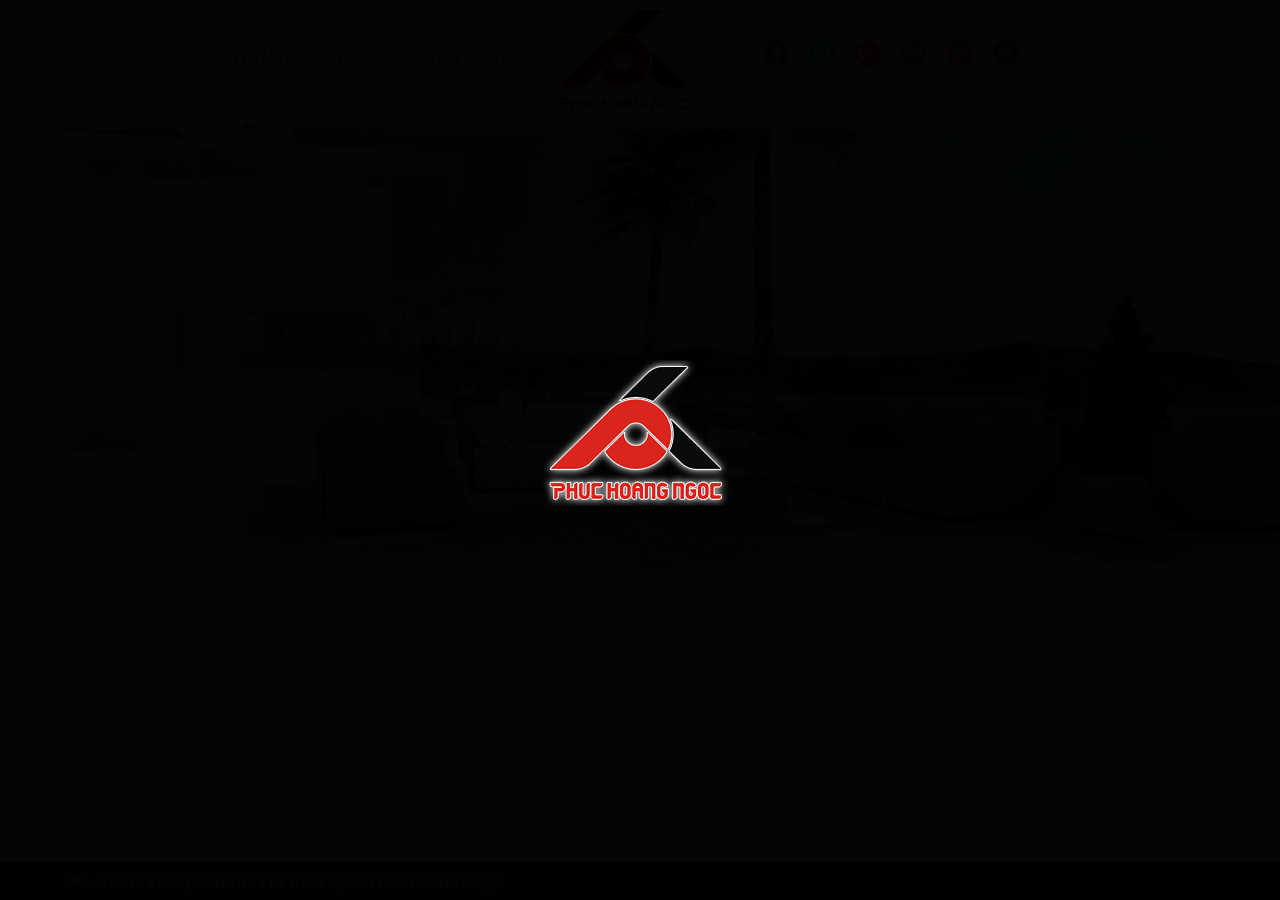
==== commit e650dbae: "update" ====
--- a/index.html
+++ b/index.html
@@ -107,7 +107,7 @@
             </div>
             <div class="container visible-sm visible-xs">
                 <div class="logo-mb">
-                    <a href=""><img src="images/logo.png" /></a>
+                    <a href="index.html"><img src="images/logo.png" /></a>
                 </div>
                 <div class="row">
                     <div class="col-xs-12">
@@ -132,10 +132,10 @@
                             </li>
                         </ul>
                     </div>
-
                     <div class="col-xs-12">
                         <div class="control-nav">
-                            <span>Menu</span> <i class="fa fa-bars"></i>
+                            <a href="" data-toggle="modal" data-target="#popup-form-search"><i class="fa fa-search left"></i></a>
+                            <span>Menu</span> <i class="fa fa-bars right"></i>
                         </div>
                         <nav class="nav-mb"></nav>
                     </div>
@@ -155,14 +155,14 @@
                     <div data-src="images/slider1.jpg">
                         <div class="camera_caption fadeFromBottom">
                             <div class="captitle">
-                                <h2 class="animated two bounceInLeft">Tinh hoa cho mỗi công trình</h2>
+                                <h2 class="animated bounceInLeft">Tinh hoa cho mỗi công trình</h2>
                             </div>
                         </div>
                     </div>
                     <div data-src="images/slider1.jpg">
                         <div class="camera_caption fadeFromBottom">
                             <div class="captitle">
-                                <h2 class="animated two bounceInLeft">Tinh hoa cho mỗi công trình</h2>
+                                <h2 class="animated bounceInLeft">Tinh hoa cho mỗi công trình</h2>
                             </div>
                         </div>
                     </div>
@@ -178,7 +178,7 @@
                             <p class="hidden-xs">Bản quyền © 2016 thuộc về Phúc Hoàng Ngọc</p>
                         </div>
                     </div>
-                    <div class="col-md-2 col-sm-6 col-xs-12">
+                    <div class="col-md-2 col-sm-6 col-xs-6">
                         <div class="title-ft">
                             <h2><a href="">Thông tin</a></h2>
                         </div>
@@ -188,7 +188,7 @@
                             <li><a href="">Hợp tác - liên hệ</a></li>
                         </ul>
                     </div>
-                    <div class="col-md-3 col-sm-6 col-xs-12">
+                    <div class="col-md-3 col-sm-6 col-xs-6">
                         <div class="title-ft">
                             <h2><a href="">Liên hệ</a></h2>
                         </div>
@@ -213,7 +213,7 @@
                     </div>
                 </div>
             </div>
-            <div class="copyright hidden-xs">
+            <div class="copyright">
                 <div class="container">
                     <h2><i class="fa fa-angle-double-up"></i>Công ty CP Tư vấn thiết kế & xây dựng Phúc hoàng ngọc</h2>
                 </div>
--- a/css/style.css
+++ b/css/style.css
@@ -50,6 +50,13 @@
 @font-face {
   font-family: 'iCielEffra';
   src: url("../fonts/iCielEffra-Regular.ttf");
+  font-weight: normal;
+  font-style: normal;
+}
+
+@font-face {
+  font-family: 'Times New Roman';
+  src: url("../fonts/MinionPro-MediumIt.otf");
   font-weight: normal;
   font-style: normal;
 }
@@ -210,6 +217,7 @@
 }
 
 .header .slogan {
+  font-size: 18px;
   color: #57a64b;
   font-family: "Times New Roman";
   font-weight: bold;
@@ -253,7 +261,7 @@
   width: 0;
   height: 0;
   bottom: 0;
-  left: 48%;
+  left: 45%;
   border-left: 5px solid transparent;
   border-right: 5px solid transparent;
   border-bottom: 5px solid #da251d;
@@ -304,7 +312,7 @@
   width: 0;
   height: 0;
   bottom: 0;
-  left: 50%;
+  left: 45%;
   border-left: 5px solid transparent;
   border-right: 5px solid transparent;
   border-bottom: 5px solid #da251d;
@@ -341,7 +349,7 @@
   border-bottom: 2px solid #da251d;
   color: #da251d;
   text-transform: uppercase;
-  text-align: right;
+  text-align: center;
 }
 
 .header .nav-mb {
@@ -556,13 +564,12 @@
   height: 100%;
   background: rgba(0, 0, 0, 0.98);
   z-index: 999999;
-  display: flex;
-  justify-content: center;
-  align-items: center;
 }
 
 .splash .logo-splash {
   position: absolute;
+  top: calc(50% - 90px);
+  left: calc(50% - 100px);
 }
 
 .red {
@@ -636,6 +643,8 @@
 }
 
 .content .camera_caption.fadeFromBottom .captitle h2 {
+  font-size: 48px;
+  text-transform: none;
   font-style: italic;
   font-weight: bold;
   font-family: "Times New Roman";
@@ -656,6 +665,7 @@
   padding-top: 125px;
   background: url("../images/slider1.jpg") center fixed;
   background-size: cover;
+  height: 100%;
 }
 
 .content-news blockquote,
@@ -791,6 +801,16 @@
   position: relative;
 }
 
+.content-news .content-body .item-art a:before {
+  content: "";
+  position: absolute;
+  top: 0;
+  left: 0;
+  background: linear-gradient(rgba(255, 255, 255, 0), rgba(0, 0, 0, 0.1));
+  width: 100%;
+  height: 100%;
+}
+
 .content-news .content-body .item-art .caption-news-art {
   font-size: 16px;
   position: absolute;
@@ -798,16 +818,6 @@
   left: 10px;
   color: #ffffff;
   z-index: 2;
-}
-
-.content-news .content-body .item-art:after {
-  content: "";
-  position: absolute;
-  top: 0;
-  left: 0;
-  background: linear-gradient(rgba(255, 255, 255, 0.1), rgba(0, 0, 0, 0.5));
-  width: 100%;
-  height: 100%;
 }
 
 .content-news .content-body .name-news {
@@ -875,6 +885,12 @@
 }
 
 @media only screen and (max-width: 768px) {
+  .header .social-mb {
+    display: none;
+  }
+  .content-news {
+    padding-top: 0;
+  }
   .content .camera_caption .captitle h2 {
     font-size: 1rem;
   }
@@ -893,10 +909,21 @@
   }
   .footer .content-footer {
     padding: 10px;
-    display: block !important;
     bottom: 0;
   }
   .footer .copyright {
     position: relative;
   }
 }
+
+@media (min-width: 1500px) {
+  .content-news .content-body {
+    height: 700px;
+  }
+}
+
+@media (min-width: 1900px) {
+  .content-news .content-body {
+    height: 900px;
+  }
+}
